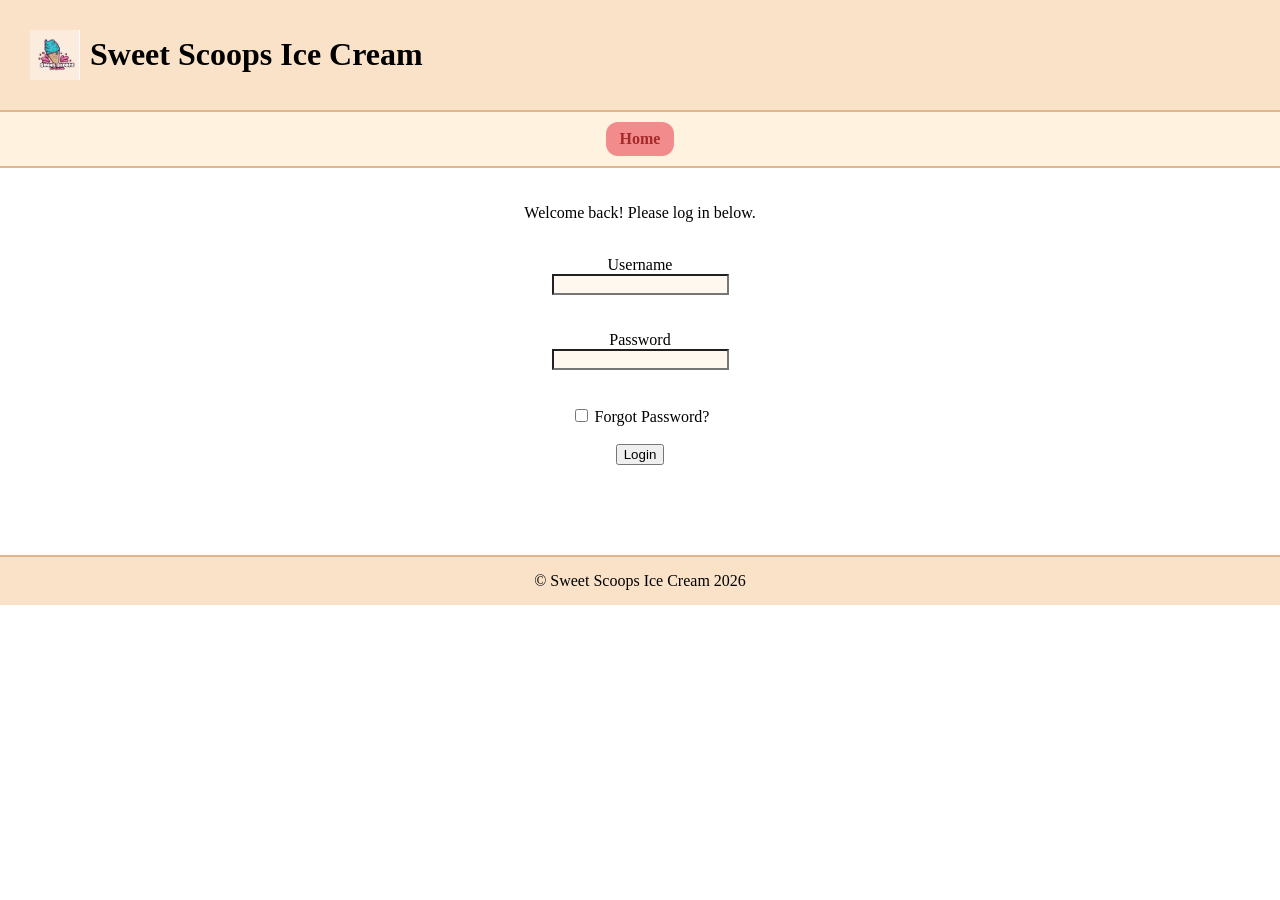
==== login.html @ 8ee6a8a1 "added assignment 1 files" ====
<!DOCTYPE html>
<html lang="en">
<head>
  <title>Sweet Scoops Ice Cream - Login</title>
  <link rel="stylesheet" href="styles.css" />
  <link rel="icon" href="logo.jpeg">
</head>

<body>

  <header>
    <img src="logo.jpeg" alt="Sweet Scoops Ice Cream logo" width="50" height="50" />
    <h1>Sweet Scoops Ice Cream</h1>
  </header>

  <div class="navbar">
    <a href="index.html">Home</a>
  </div>

  
  <main class="login-main">
    <div class="main-container">
      <form class="login-form" action="menu_view.html">
        <p>Welcome back! Please log in below.</p>
        <br />

        <label for="username">Username</label>
        <br />
        <input type="text" id="username" name="username" />
        <br /><br />

        <label for="password">Password</label>
        <br />
        <input type="password" id="password" name="password" />
        <br /><br />

        <label>
          <input type="checkbox" />
          Forgot Password?
        </label>
        <br /><br />

        <button type="submit">Login</button>
      </form>
    </div>
  </main>


  <footer>
    &copy; Sweet Scoops Ice Cream 2026
  </footer>
</body>
</html>
---- styles.css ----
body {
    margin: 0;
    font-family: 'Times New Roman', Times, serif
  }
  
  /* Header (<header>) */
  header {
    background-color: #f9e2c8;
    display: flex;
    align-items: center;
    gap: 10px;
    padding: 15px 30px;
    border-bottom: 2px solid #e4b48c;
  }
  
  /* Navigation Bar (<div>) */
  .navbar {
    background-color: #fff3e0;
    display: flex;
    justify-content: center;
    padding: 10px;
    border-bottom: 2px solid #e4b48c;
  }
  
  .navbar a {
    text-decoration: none;
    color: brown;
    background-color: #f28c8c;
    font-weight: bold;
    margin: 0 10px;
    padding: 8px 14px;
    border-radius: 12px;
  }
  
  /* Main Content (<main>) */
  main {
    display: flex;
    justify-content: center;
    padding: 25px;
  }
  
  .main-container {
    width: 100%;
    max-width: 1100px;
  }
  
  /* Sections */
  .main-container section {
    background-color: #fff8ee;
    border-radius: 25px;
    padding: 25px;
    margin-bottom: 40px;
    box-shadow: 0 4px 10px rgba(0, 0, 0, 0.08);
  }
  
  .main-container section h2 {
    text-align: center;
  }
  
  /* Featured section: center bulleted list (bullets + text) */
  .featured {
    text-align: center; /* centers the UL block */
  }
  
  .featured ul {
    display: inline-block;       /* shrink-wrap so it can be centered */
    text-align: left;            /* keep bullet list readable */
    list-style-position: inside; /* bullets move with the text block */
    padding-left: 0;             /* remove default indent */
    margin: 0 auto;              /* ensure centered */
  }
  
  /* Footer (<footer>) */
  footer {
    background-color: #f9e2c8;
    text-align: center;
    padding: 15px;
    border-top: 2px solid #e4b48c;
  }

  .login-main {
    display: flex;
    justify-content: center;
    padding: 20px;
    max-width: 1100px;
    margin: 0 auto;
  }
  
  .login-form {
    text-align: center;
    margin-bottom: 70px;
  }
  
  /* Optional: center the input boxes themselves */
  .login-form input[type="text"],
  .login-form input[type="password"] {
    display: block;
    margin: 0 auto;
    background-color: #fff8ee;
  }

.promo-select{
  background: #fff8ee;
  border-radius: 10px;
  padding: 6px 10px;
  border: 1px solid #e4b48c;
}

/* Tile grid */
.tiles {
  display: flex;
  flex-wrap: wrap;
  gap: 20px;
  justify-content: center;
}

.tile {
  width: 240px;
  background: #ffffff;
  border-radius: 18px;
  padding: 15px;
  box-shadow: 0 1px 6px rgba(0, 0, 0, 0.08);
  text-align: center;
}

.tile-img {
  width: 200px;
  height: 140px;
  object-fit: cover;
  border-radius: 14px;
  margin-bottom: 10px;
}

.tile-link {
  display: inline-block;
  margin-top: 10px;
  text-decoration: none;
  font-weight: bold;
  color: brown;
  background-color: #f28c8c;
  padding: 8px 14px;
  border-radius: 12px;
}

/* Buttons */
.btn-row {
  display: flex;
  justify-content: center;
  gap: 12px;
  margin-top: 15px;
}

.btn{
  background-color: #f28c8c;
  color: white;              /* <- change from brown to white */
  font-weight: bold;
  border-radius: 12px;
  padding: 8px 14px;         /* <- match spec */
  cursor: pointer;
  border: none;                 /* <- remove default border */
}

.btn-remove{
  background-color: #c94c4c;
  color: white;
  font-weight: bold;
  border-radius: 12px;
  padding: 8px 14px;
  border: none;
  cursor: pointer;
}

.btn-outline {
  background: transparent;
  border: 2px solid brown;
}

.btn-wide {
  width: 220px;
}

.center {
  text-align: center;
}

/* Banner */
.banner {
  width: 100%;
  max-width: 900px;
  height: 220px;
  object-fit: cover;
  border-radius: 20px;
  display: block;
  margin: 0 auto;
}

/* Order summary table */
.summary-table {
  font-family: "Comic Sans MS", "Comic Sans", cursive;
  width: 100%;
  max-width: 700px;
  margin: 20px auto 0;
  border-collapse: collapse;
  background: #fff8ee;
}

.summary-table th,
.summary-table td {
  border: 1px solid black;
  padding: 12px;
  text-align: left;
}

.summary-table th {
  width: 160px;
}
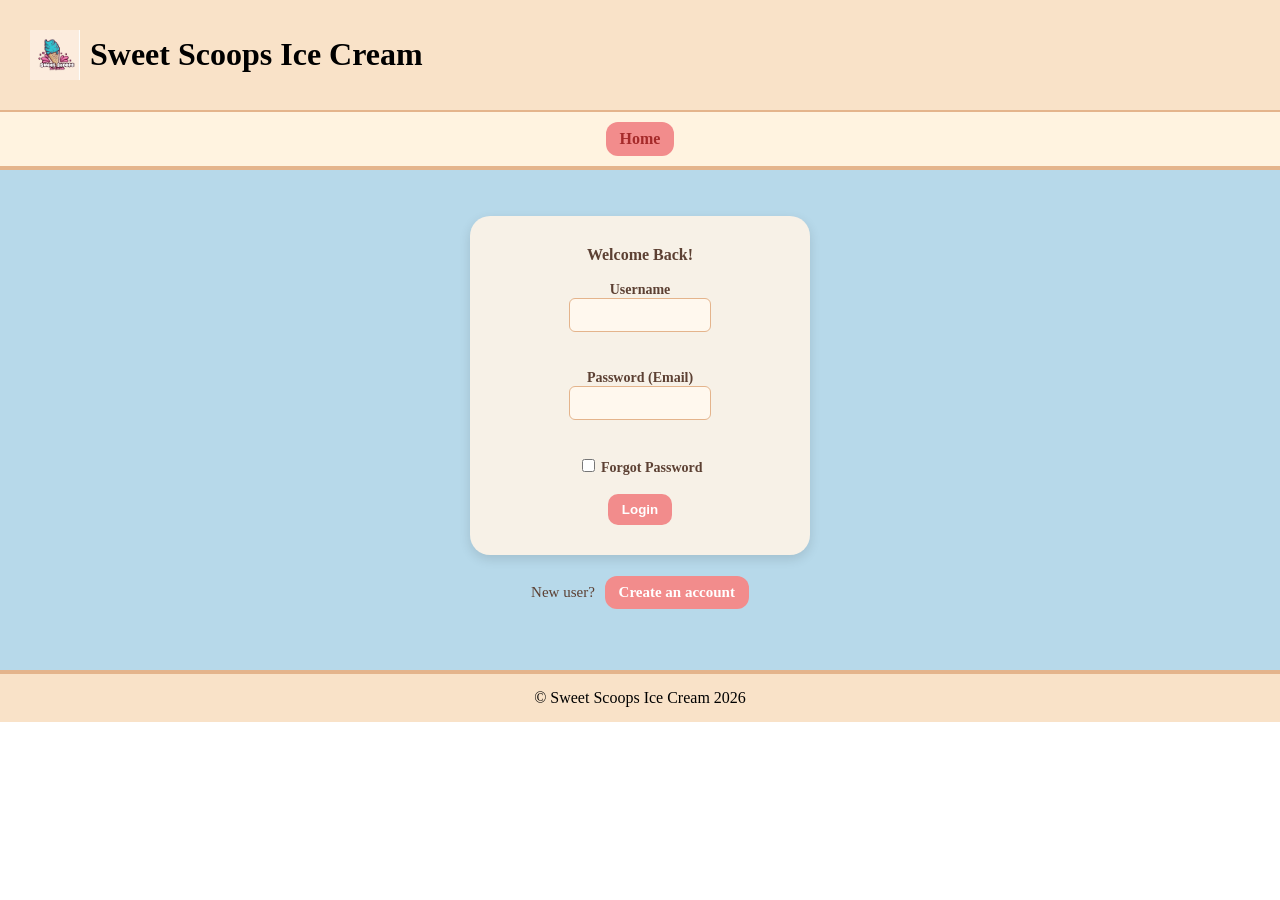
==== commit 9a8adcb5: "Complete assignment steps 3 and 4 for login and signup pages" ====
--- a/login.html
+++ b/login.html
@@ -1,15 +1,14 @@
-
-
 <!DOCTYPE html>
 <html lang="en">
 <head>
+  <meta charset="UTF-8" />
+  <meta name="viewport" content="width=device-width, initial-scale=1.0" />
   <title>Sweet Scoops Ice Cream - Login</title>
   <link rel="stylesheet" href="styles.css" />
-  <link rel="icon" href="logo.jpeg">
+  <link rel="icon" href="logo.jpeg" />
 </head>
 
 <body>
-
   <header>
     <img src="logo.jpeg" alt="Sweet Scoops Ice Cream logo" width="50" height="50" />
     <h1>Sweet Scoops Ice Cream</h1>
@@ -19,37 +18,98 @@
     <a href="index.html">Home</a>
   </div>
 
-  
   <main class="login-main">
     <div class="main-container">
-      <form class="login-form" action="menu_view.html">
-        <p>Welcome back! Please log in below.</p>
-        <br />
+      <form class="login-form" id="loginForm">
+        <p>Welcome Back!</p>
 
         <label for="username">Username</label>
         <br />
         <input type="text" id="username" name="username" />
         <br /><br />
 
-        <label for="password">Password</label>
+        <label for="password">Password (Email)</label>
         <br />
         <input type="password" id="password" name="password" />
         <br /><br />
 
-        <label>
+        <label class="checkbox-label">
           <input type="checkbox" />
-          Forgot Password?
+          Forgot Password
         </label>
         <br /><br />
 
         <button type="submit">Login</button>
       </form>
+
+      <div id="messageBox" class="message-box"></div>
+
+      <p class="signup-text">
+        New user?
+        <a href="signup.html" class="signup-link-btn">Create an account</a>
+      </p>
     </div>
   </main>
-
 
   <footer>
     &copy; Sweet Scoops Ice Cream 2026
   </footer>
+
+  <script>
+    const loginForm = document.getElementById("loginForm");
+    const messageBox = document.getElementById("messageBox");
+
+    function showMessage(message, type) {
+      messageBox.textContent = message;
+      messageBox.className = "message-box " + type;
+      messageBox.style.display = "block";
+    }
+
+    loginForm.addEventListener("submit", async function (event) {
+      event.preventDefault();
+
+      const usernameInput = document.getElementById("username").value.trim();
+      const passwordInput = document.getElementById("password").value;
+
+      if (usernameInput === "" || passwordInput === "") {
+        showMessage("Please enter both username and password.", "error");
+        return;
+      }
+
+      try {
+        const response = await fetch("https://jsonplaceholder.typicode.com/users");
+
+        if (!response.ok) {
+          throw new Error("Failed to fetch user data.");
+        }
+
+        const users = await response.json();
+
+        const matchedUser = users.find(function (user) {
+          return user.username.toLowerCase() === usernameInput.toLowerCase();
+        });
+
+        if (!matchedUser) {
+          showMessage("Invalid username.", "error");
+          return;
+        }
+
+        if (passwordInput !== matchedUser.email) {
+          showMessage("Invalid password.", "error");
+          return;
+        }
+
+        showMessage("Login successful. Redirecting to menu page...", "success");
+
+        setTimeout(function () {
+          window.location.href = "menu_view.html";
+        }, 2000);
+
+      } catch (error) {
+        showMessage("Unable to connect to the server. Please try again later.", "error");
+        console.error(error);
+      }
+    });
+  </script>
 </body>
 </html>
--- a/styles.css
+++ b/styles.css
@@ -1,105 +1,233 @@
 body {
-    margin: 0;
-    font-family: 'Times New Roman', Times, serif
-  }
-  
-  /* Header (<header>) */
-  header {
-    background-color: #f9e2c8;
-    display: flex;
-    align-items: center;
-    gap: 10px;
-    padding: 15px 30px;
-    border-bottom: 2px solid #e4b48c;
-  }
-  
-  /* Navigation Bar (<div>) */
-  .navbar {
-    background-color: #fff3e0;
-    display: flex;
-    justify-content: center;
-    padding: 10px;
-    border-bottom: 2px solid #e4b48c;
-  }
-  
-  .navbar a {
-    text-decoration: none;
-    color: brown;
-    background-color: #f28c8c;
-    font-weight: bold;
-    margin: 0 10px;
-    padding: 8px 14px;
-    border-radius: 12px;
-  }
-  
-  /* Main Content (<main>) */
-  main {
-    display: flex;
-    justify-content: center;
-    padding: 25px;
-  }
-  
-  .main-container {
-    width: 100%;
-    max-width: 1100px;
-  }
-  
-  /* Sections */
-  .main-container section {
-    background-color: #fff8ee;
-    border-radius: 25px;
-    padding: 25px;
-    margin-bottom: 40px;
-    box-shadow: 0 4px 10px rgba(0, 0, 0, 0.08);
-  }
-  
-  .main-container section h2 {
-    text-align: center;
-  }
-  
-  /* Featured section: center bulleted list (bullets + text) */
-  .featured {
-    text-align: center; /* centers the UL block */
-  }
-  
-  .featured ul {
-    display: inline-block;       /* shrink-wrap so it can be centered */
-    text-align: left;            /* keep bullet list readable */
-    list-style-position: inside; /* bullets move with the text block */
-    padding-left: 0;             /* remove default indent */
-    margin: 0 auto;              /* ensure centered */
-  }
-  
-  /* Footer (<footer>) */
-  footer {
-    background-color: #f9e2c8;
-    text-align: center;
-    padding: 15px;
-    border-top: 2px solid #e4b48c;
-  }
-
-  .login-main {
-    display: flex;
-    justify-content: center;
-    padding: 20px;
-    max-width: 1100px;
-    margin: 0 auto;
-  }
-  
-  .login-form {
-    text-align: center;
-    margin-bottom: 70px;
-  }
-  
-  /* Optional: center the input boxes themselves */
-  .login-form input[type="text"],
-  .login-form input[type="password"] {
-    display: block;
-    margin: 0 auto;
-    background-color: #fff8ee;
-  }
-
-.promo-select{
+  margin: 0;
+  font-family: 'Times New Roman', Times, serif;
+}
+
+/* Header */
+header {
+  background-color: #f9e2c8;
+  display: flex;
+  align-items: center;
+  gap: 10px;
+  padding: 15px 30px;
+  border-bottom: 2px solid #e4b48c;
+}
+
+/* Navigation Bar */
+.navbar {
+  background-color: #fff3e0;
+  display: flex;
+  justify-content: center;
+  padding: 10px;
+  border-bottom: 2px solid #e4b48c;
+}
+
+.navbar a {
+  text-decoration: none;
+  color: brown;
+  background-color: #f28c8c;
+  font-weight: bold;
+  margin: 0 10px;
+  padding: 8px 14px;
+  border-radius: 12px;
+}
+
+/* Main Content */
+main {
+  display: flex;
+  justify-content: center;
+  padding: 25px;
+}
+
+.main-container {
+  width: 100%;
+  max-width: 1100px;
+}
+
+/* Sections */
+.main-container section {
+  background-color: #fff8ee;
+  border-radius: 25px;
+  padding: 25px;
+  margin-bottom: 40px;
+  box-shadow: 0 4px 10px rgba(0, 0, 0, 0.08);
+}
+
+.main-container section h2 {
+  text-align: center;
+}
+
+/* Featured */
+.featured {
+  text-align: center;
+}
+
+.featured ul {
+  display: inline-block;
+  text-align: left;
+  list-style-position: inside;
+  padding-left: 0;
+  margin: 0 auto;
+}
+
+/* Footer */
+footer {
+  background-color: #f9e2c8;
+  text-align: center;
+  padding: 15px;
+  border-top: 2px solid #e4b48c;
+}
+
+/* Login / Signup page background */
+.login-main {
+  display: flex;
+  justify-content: center;
+  align-items: center;
+  padding: 35px 20px;
+  min-height: 430px;
+  background-color: #b7d9ea;
+  border-top: 2px solid #e4b48c;
+  border-bottom: 2px solid #e4b48c;
+}
+
+.login-main .main-container {
+  display: flex;
+  flex-direction: column;
+  align-items: center;
+}
+
+/* Login / Signup card */
+.login-form {
+  text-align: center;
+  margin-bottom: 15px;
+  background-color: #f7f1e7;
+  padding: 30px 35px;
+  border-radius: 20px;
+  box-shadow: 0 4px 12px rgba(0, 0, 0, 0.12);
+  width: 270px;
+}
+
+.signup-form {
+  width: 320px;
+}
+
+.login-form p {
+  margin-top: 0;
+  font-size: 16px;
+  font-weight: bold;
+  color: #5c4033;
+}
+
+.login-form label {
+  color: #5c4033;
+  font-weight: bold;
+  font-size: 14px;
+}
+
+.checkbox-label {
+  font-weight: normal;
+}
+
+.login-form input[type="text"],
+.login-form input[type="password"] {
+  display: block;
+  margin: 0 auto;
+  background-color: #fff8ee;
+  border: 1px solid #e4b48c;
+  border-radius: 6px;
+  padding: 8px 10px;
+  width: 120px;
+  font-family: 'Times New Roman', Times, serif;
+}
+
+.signup-form input[type="text"],
+.signup-form input[type="password"] {
+  width: 220px;
+}
+
+.login-form input[type="checkbox"] {
+  accent-color: #f28c8c;
+}
+
+/* Login button */
+.login-form button {
+  background-color: #f28c8c;
+  color: white;
+  font-weight: bold;
+  border: none;
+  border-radius: 10px;
+  padding: 8px 14px;
+  cursor: pointer;
+}
+
+.login-form button:hover {
+  opacity: 0.9;
+}
+
+/* Signup button - required styling */
+.signup-btn {
+  background-color: #4CAF50 !important;
+  color: white;
+  padding: 10px;
+  border-radius: 5px !important;
+  margin: 10px;
+  opacity: 0.5;
+}
+
+.signup-btn:hover {
+  background-color: #45A049 !important;
+  opacity: 1.0;
+}
+
+/* Message box */
+.message-box {
+  display: none;
+  width: 100%;
+  max-width: 420px;
+  margin: 0 auto 12px auto;
+  padding: 12px;
+  border-radius: 12px;
+  text-align: center;
+  font-weight: bold;
+  box-sizing: border-box;
+}
+
+.message-box.success {
+  background-color: #dff6dd;
+  color: #1f5c2e;
+  border: 1px solid #9ed39f;
+}
+
+.message-box.error {
+  background-color: #ffe0e0;
+  color: #8a1f1f;
+  border: 1px solid #e4a3a3;
+}
+
+/* Signup/Login links under form */
+.signup-text {
+  text-align: center;
+  margin-top: 6px;
+  color: #5c4033;
+  font-size: 15px;
+}
+
+.signup-link-btn {
+  display: inline-block;
+  text-decoration: none;
+  color: white;
+  background-color: #f28c8c;
+  font-weight: bold;
+  padding: 8px 14px;
+  border-radius: 12px;
+  margin-left: 6px;
+}
+
+.signup-link-btn:hover {
+  opacity: 0.9;
+}
+
+.promo-select {
   background: #fff8ee;
   border-radius: 10px;
   padding: 6px 10px;
@@ -150,17 +278,17 @@
   margin-top: 15px;
 }
 
-.btn{
-  background-color: #f28c8c;
-  color: white;              /* <- change from brown to white */
-  font-weight: bold;
-  border-radius: 12px;
-  padding: 8px 14px;         /* <- match spec */
+.btn {
+  background-color: #f28c8c;
+  color: white;
+  font-weight: bold;
+  border-radius: 12px;
+  padding: 8px 14px;
   cursor: pointer;
-  border: none;                 /* <- remove default border */
-}
-
-.btn-remove{
+  border: none;
+}
+
+.btn-remove {
   background-color: #c94c4c;
   color: white;
   font-weight: bold;
